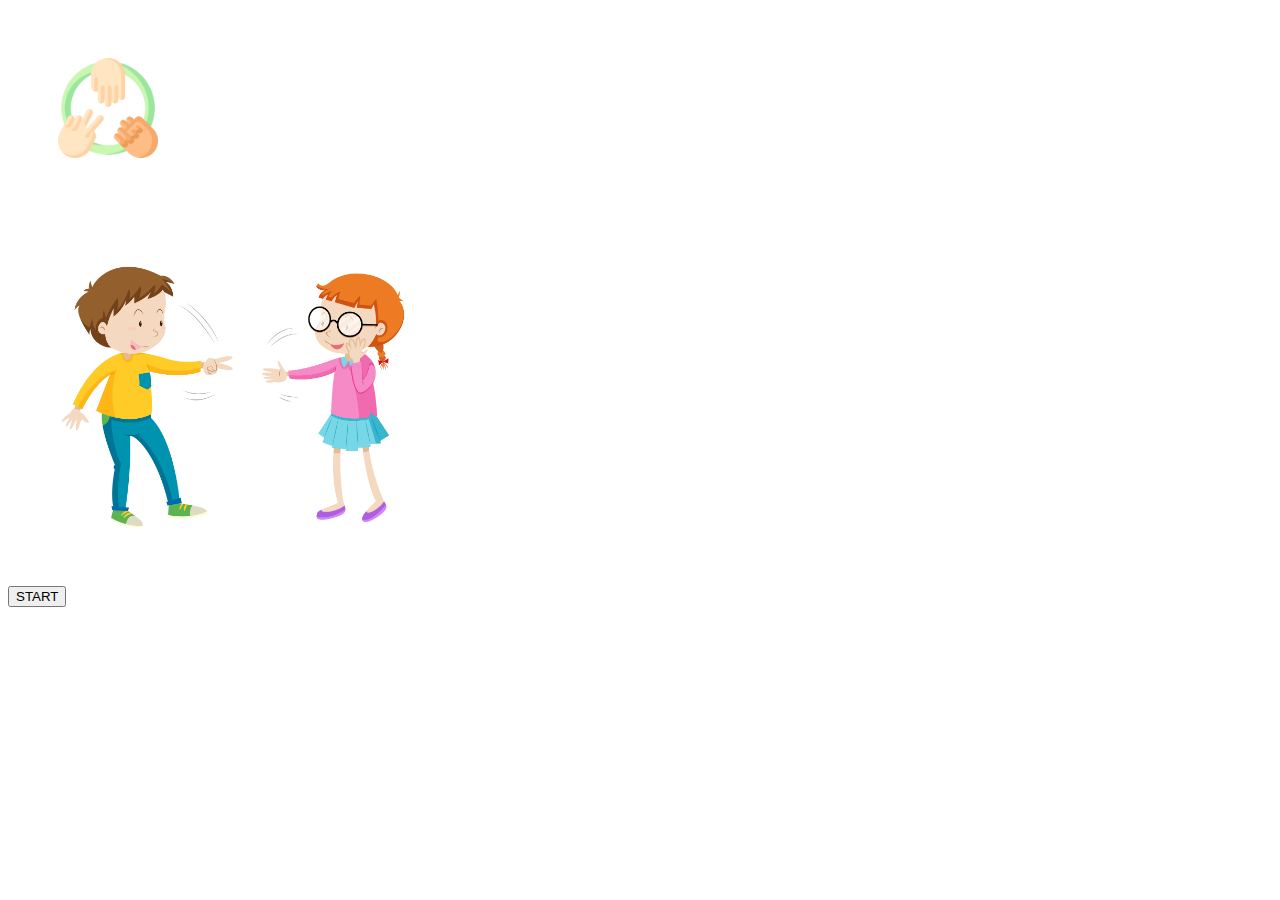
==== index.html @ d4b59cff "html index page" ====
<!DOCTYPE html>
<html lang="en">

<head>
    <meta charset="UTF-8">
    <meta http-equiv="X-UA-Compatible" content="IE=edge">
    <meta name="viewport" content="width=device-width, initial-scale=1.0">
    <title>Rock paper scissors</title>
    <!-- -------------------CSS ------------- -->
    <link rel="stylesheet" href="CSS\style.css">
    <!-- ----------------favicon ----------------->
    <link rel="icon" href="favicon.ico">
</head>
<body>
    <div class="container">
        <div class="leftcontainer ">
         <img src="Images/RPS.png" alt="">
        </div>
        <div class="rightcontainer ">
          <img src="Images/RPS.jpg" alt="" class="img">
        </div>
        <div>
            <button class=".btn"> START</button>
        </div>
    </div>
</body>

</html>
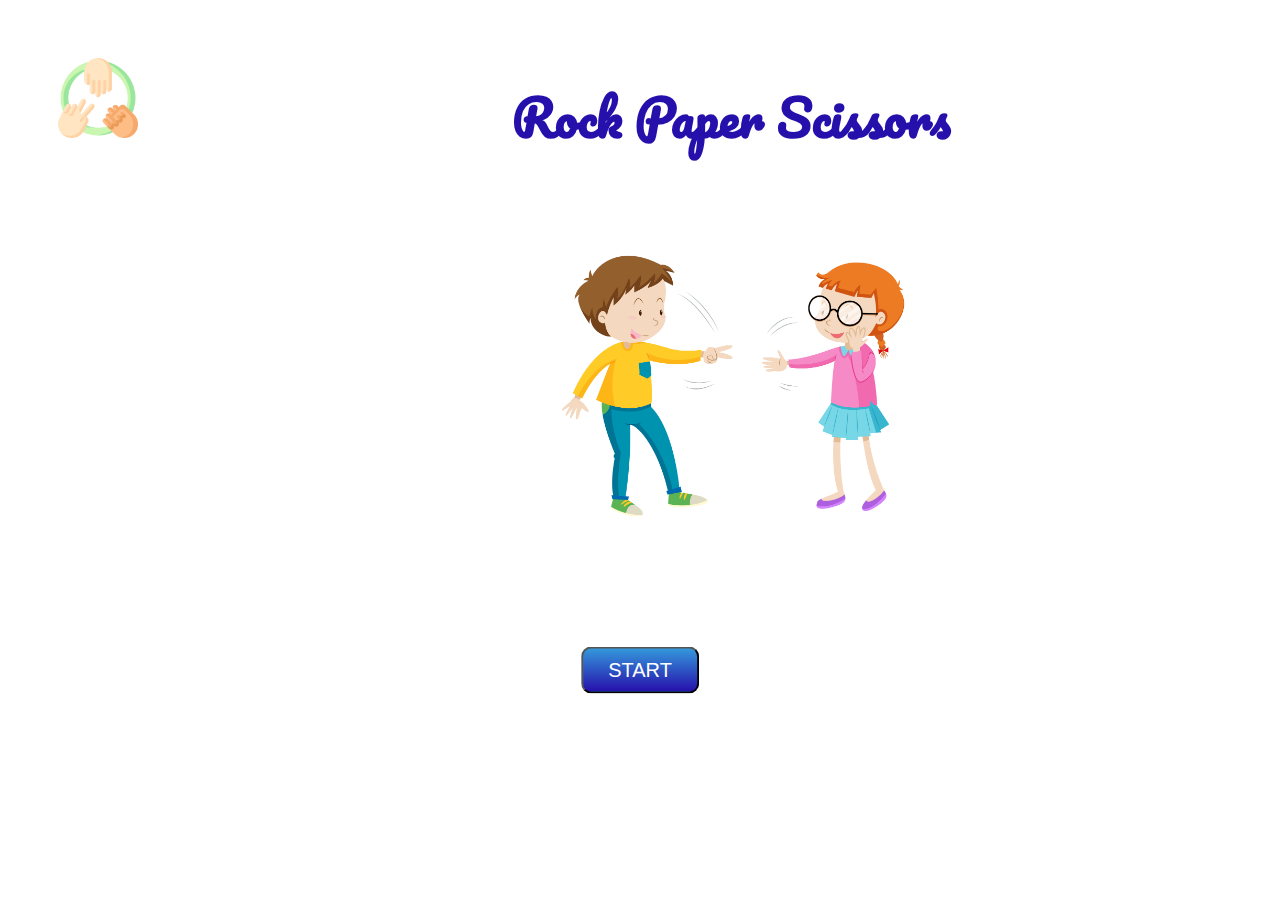
==== commit 490a1813: "css added(index.html)" ====
--- a/index.html
+++ b/index.html
@@ -10,18 +10,23 @@
     <link rel="stylesheet" href="CSS\style.css">
     <!-- ----------------favicon ----------------->
     <link rel="icon" href="favicon.ico">
+    <!---------------Google font------------->
+    <link href="https://fonts.googleapis.com/css2?family=Pacifico&display=swap" rel="stylesheet">
 </head>
+
 <body>
     <div class="container">
         <div class="leftcontainer ">
-         <img src="Images/RPS.png" alt="">
+            <img src="Images/RPS.png" alt="" class="row">
+            <h1 class="row middilecontainer">Rock Paper Scissors</h1>
         </div>
-        <div class="rightcontainer ">
-          <img src="Images/RPS.jpg" alt="" class="img">
-        </div>
-        <div>
-            <button class=".btn"> START</button>
-        </div>
+    </div>
+    <div class="rightcontainer ">
+        <img src="Images/RPS.jpg" alt="" class="img">
+    </div>
+    <div class="center">
+        <a href="HTML/home.html"> <button class="btn"> START</button></a>
+    </div>
     </div>
 </body>
 
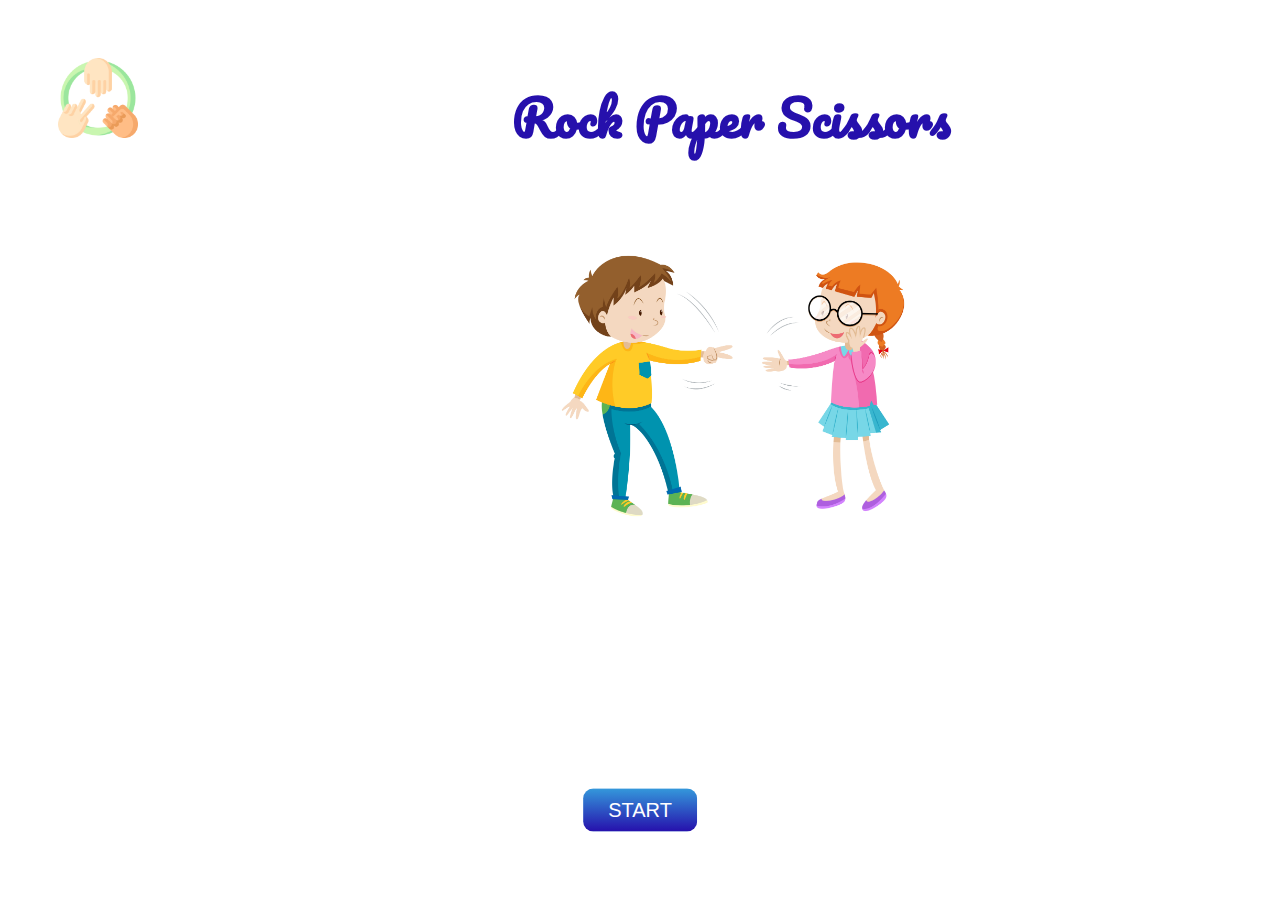
==== commit 3eb97112: "format Document" ====
--- a/index.html
+++ b/index.html
@@ -7,9 +7,13 @@
     <meta name="viewport" content="width=device-width, initial-scale=1.0">
     <title>Rock paper scissors</title>
     <!-- -------------------CSS ------------- -->
-    <link rel="stylesheet" href="CSS\style.css">
+    <link rel="stylesheet" href="/CSS/style.css">
     <!-- ----------------favicon ----------------->
-    <link rel="icon" href="favicon.ico">
+    <link rel="icon" href="/favicon_io/favicon.ico">
+    <link rel="apple-touch-icon" sizes="180x180" href="/favicon_io/apple-touch-icon.png">
+    <link rel="icon" type="image/png" sizes="32x32" href="/favicon_io/favicon-32x32.png">
+    <link rel="icon" type="image/png" sizes="16x16" href="/favicon_io/favicon-16x16.png">
+    <link rel="manifest" href="/favicon_io/site.webmanifest">
     <!---------------Google font------------->
     <link href="https://fonts.googleapis.com/css2?family=Pacifico&display=swap" rel="stylesheet">
 </head>
@@ -17,17 +21,17 @@
 <body>
     <div class="container">
         <div class="leftcontainer ">
-            <img src="Images/RPS.png" alt="" class="row">
+            <img src="/Images/RPS.png" alt="" class="row">
             <h1 class="row middilecontainer">Rock Paper Scissors</h1>
         </div>
+        <div class="rightcontainer ">
+            <img src="/Images/RPS.jpg" alt="" class="img">
+        </div>
+        <div class="center">
+            <a href="HTML/home.html"> <button class="btn"> START</button></a>
+        </div>
     </div>
-    <div class="rightcontainer ">
-        <img src="Images/RPS.jpg" alt="" class="img">
-    </div>
-    <div class="center">
-        <a href="HTML/home.html"> <button class="btn"> START</button></a>
-    </div>
-    </div>
+
 </body>
 
 </html>--- a/CSS/style.css
+++ b/CSS/style.css
@@ -0,0 +1,226 @@
+/* index page  */
+.leftcontainer {
+    width: 100%;
+}
+
+.middilecontainer {
+    text-align: center;
+    color: #2610AC;
+    font-weight: bold;
+    margin-left: 370px;
+    margin-bottom: 30px;
+    font-size: 50px;
+    font-family: 'Pacifico', cursive;
+}
+
+.row {
+    display: inline-block;
+}
+
+.rightcontainer {
+    margin-top: 10px;
+    margin-left: 500px;
+}
+
+img {
+    width: 80px;
+    margin-top: 50px;
+    margin-left: 50px;
+}
+
+.img {
+    width: 350px;
+}
+
+.btn {
+    background: #3498db;
+    background-image: -webkit-linear-gradient(top, #3498db, #2610AC);
+    -webkit-border-radius: 10;
+    -moz-border-radius: 10;
+    border-radius: 10px;
+    font-family: Arial;
+    color: #ffffff;
+    font-size: 20px;
+    padding: 10px 25px 10px 25px;
+    text-decoration: none;
+    margin: 20px 380px;
+    border-style: none;
+}
+
+.btn:hover,
+.reload:hover {
+    background: #9165f0;
+    background-image: -webkit-linear-gradient(top, #30129c, #b8adec);
+    text-decoration: none;
+    color: #ffffff;
+}
+
+.center {
+    position: absolute;
+    top: 90%;
+    left: 50%;
+    -ms-transform: translate(-50%, -50%);
+    transform: translate(-50%, -50%);
+}
+
+/* home page */
+
+.move {
+    margin-left: 230px;
+    margin-top: 10px;
+    color: #2610AC;
+}
+
+.movesleft {
+    color: #2610AC;
+    margin-top: 18%;
+    text-align: center;
+    font-size: 2.2rem;
+}
+
+.score,
+.scoreimg {
+    display: flex;
+    width: 50vw;
+    justify-content: space-evenly;
+    position: absolute;
+    top: 180px;
+    z-index: 1;
+    left: 24%;
+    color: #1977CE;
+}
+
+.scoreimg {
+    left: 23%;
+}
+
+.p-count,
+.c-count {
+    text-align: center;
+    font-size: 1.5rem;
+    margin-top: 1rem;
+}
+
+#opponent-choice,
+#your-choice {
+    width: 140px;
+    height: 140px;
+    background-color: rgb(148, 210, 242);
+    margin-top: 100px;
+    margin-left: 20px;
+}
+
+#choices {
+    display: flex;
+    width: 55vw;
+    justify-content: space-evenly;
+    margin-left: 21%;
+}
+
+#choices img {
+    padding: 0.8rem;
+    width: 100px;
+    background: #ffffff;
+    border: none;
+}
+
+.reload {
+    background: #ffffff;
+    border-radius: 12px;
+    font-family: Arial;
+    color: #2610AC;
+    border: solid #ffffff 0px;
+    font-size: 20px;
+    padding: 10px 20px 10px 20px;
+    text-decoration: none;
+    margin-top: 2rem;
+    margin-left: 45%;
+}
+
+.result {
+    text-align: center;
+    font-size: 2rem;
+}
+
+
+@media screen and (max-width: 612px) {
+
+    /* index page */
+    .middilecontainer {
+        text-align: center;
+        font-size: 30px;
+        margin: 7px 22%;
+    }
+
+    .leftcontainer img {
+        width: 10%;
+        margin-top: 15px;
+    }
+
+    .rightcontainer {
+        margin-top: 10px;
+        margin-left: 7%;
+    }
+
+    .img {
+        width: 200px;
+    }
+
+    .btn {
+        margin: 20px 30px;
+        ;
+    }
+
+    /* home page */
+    .move {
+        margin-left: 34%;
+        margin-top: 0%;
+    }
+
+    .movesleft {
+        margin-top: 75%;
+        font-size: 1.5rem;
+    }
+
+    .score,
+    .scoreimg {
+        margin-top: 10%;
+        margin-left: 15%;
+        width: 20vw;
+        position: absolute;
+        z-index: 0;
+        text-align: center;
+        font-size: small;
+    }
+
+    .computerScore {
+        margin-left: 50px;
+    }
+
+    #opponent-choice,
+    #your-choice {
+        width: 80px;
+        height: 80px;
+        margin-top: 120px;
+        margin-left: 25px;
+    }
+
+    #choices {
+        width: 30vw;
+        margin-left: 30%;
+    }
+
+    #choices img {
+        padding: 0rem;
+        width: 60px;
+    }
+
+    .reload {
+        margin-left: 37%;
+    }
+
+    .result {
+        font-size: 1.5rem;
+    }
+
+}